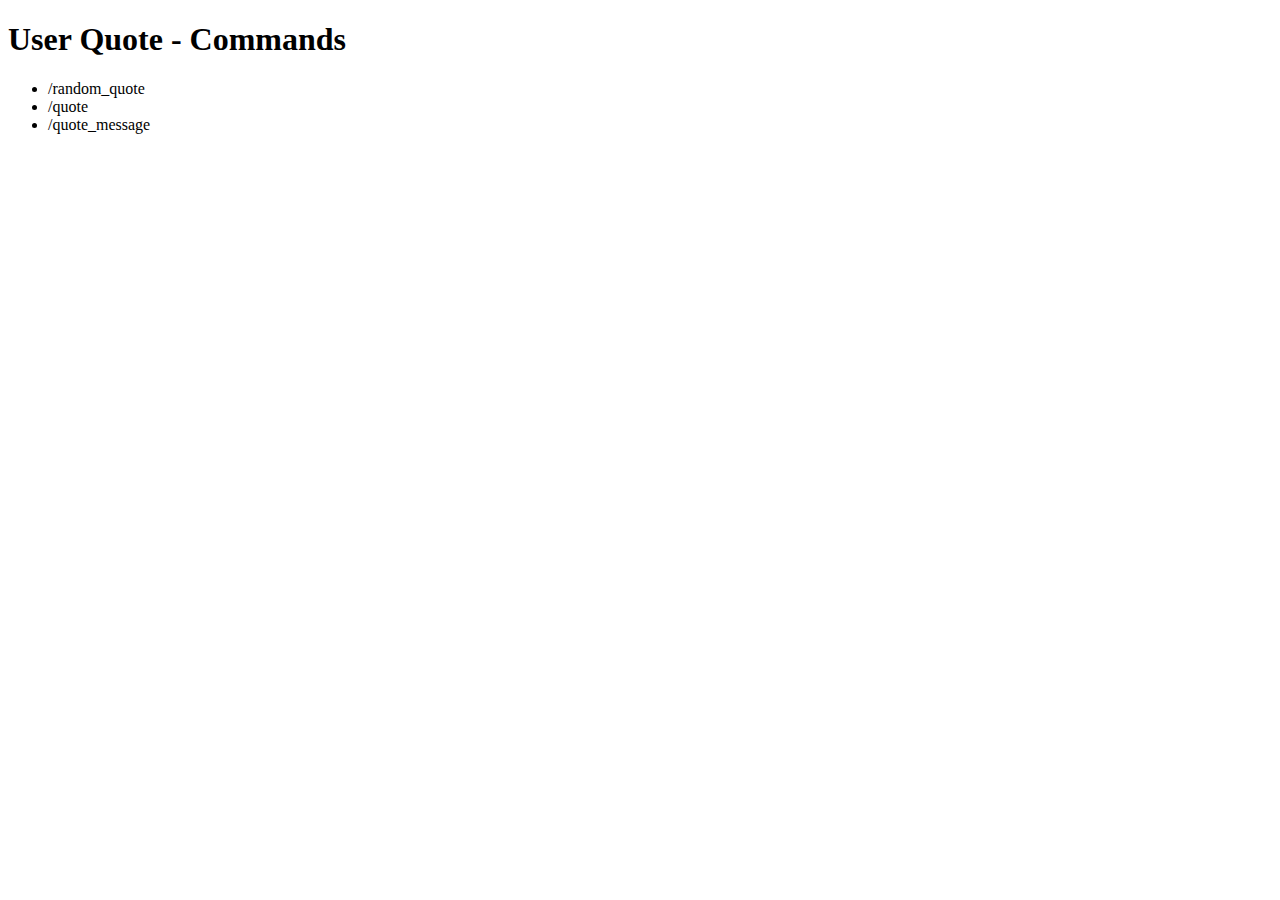
==== commands.html @ 509fb4f3 "Create commands.html" ====
<!DOCTYPE html>
<html lang="en">
<head>
    <meta charset="UTF-8">
    <meta name="viewport" content="width=device-width, initial-scale=1.0">
    <title>User Quote - Commands</title>
    <link rel="stylesheet" href="styles.css">
</head>
<body>
    <div class="commands-container">
        <h1>User Quote - Commands</h1>
        <ul>
            <li>/random_quote</li>
            <li>/quote</li>
            <li>/quote_message</li>
        </ul>
    </div>
</body>
</html>
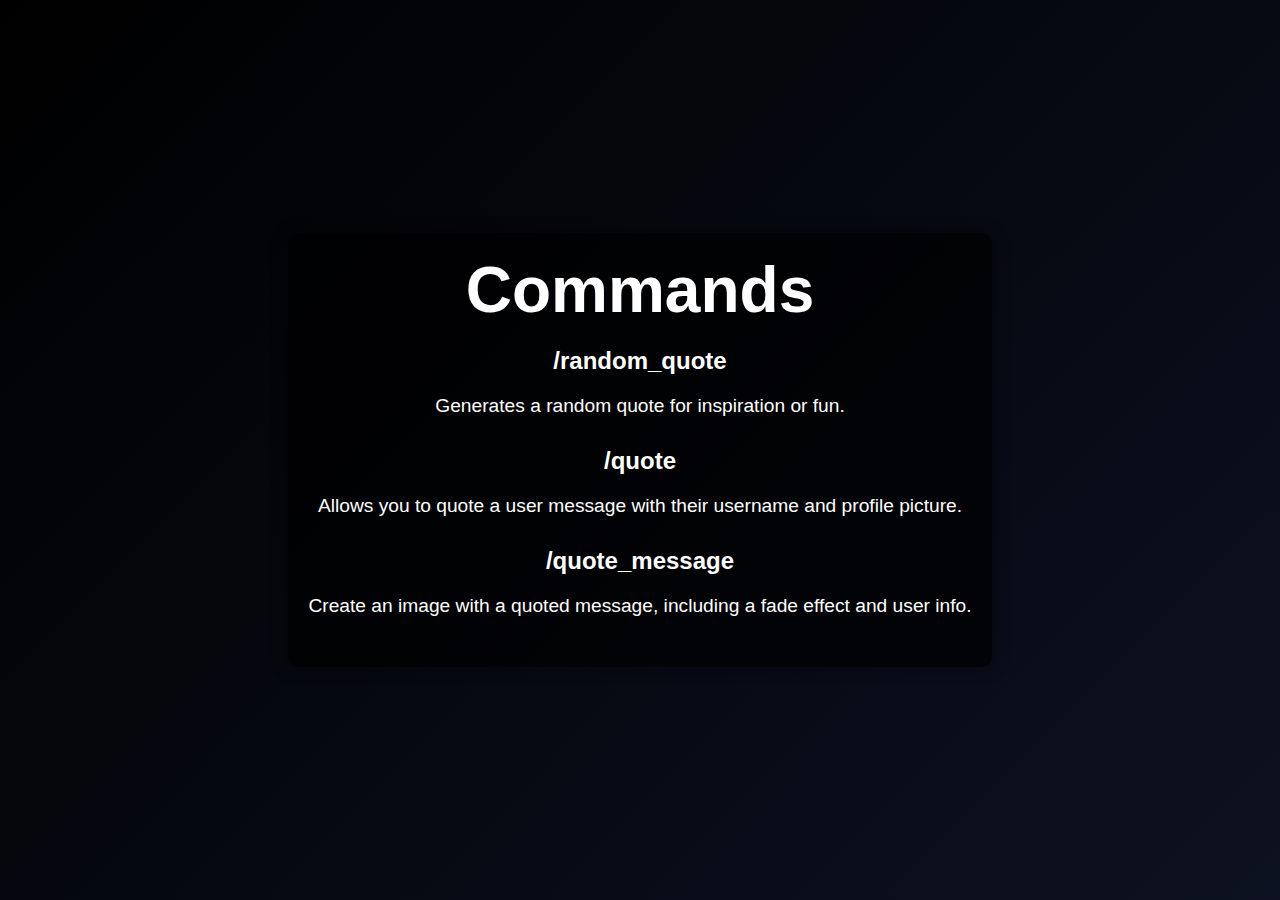
==== commit d2386666: "Update commands.html" ====
--- a/commands.html
+++ b/commands.html
@@ -3,17 +3,24 @@
 <head>
     <meta charset="UTF-8">
     <meta name="viewport" content="width=device-width, initial-scale=1.0">
-    <title>User Quote - Commands</title>
+    <title>Commands</title>
     <link rel="stylesheet" href="styles.css">
 </head>
 <body>
-    <div class="commands-container">
-        <h1>User Quote - Commands</h1>
-        <ul>
-            <li>/random_quote</li>
-            <li>/quote</li>
-            <li>/quote_message</li>
-        </ul>
+    <div class="container">
+        <h1>Commands</h1>
+        <div class="command-box">
+            <h2>/random_quote</h2>
+            <p>Generates a random quote for inspiration or fun.</p>
+        </div>
+        <div class="command-box">
+            <h2>/quote</h2>
+            <p>Allows you to quote a user message with their username and profile picture.</p>
+        </div>
+        <div class="command-box">
+            <h2>/quote_message</h2>
+            <p>Create an image with a quoted message, including a fade effect and user info.</p>
+        </div>
     </div>
 </body>
 </html>
--- a/styles.css
+++ b/styles.css
@@ -0,0 +1,84 @@
+/* Reset default styles */
+body, h1, p {
+    margin: 0;
+    padding: 0;
+}
+
+/* General body styles */
+body {
+    font-family: Arial, sans-serif;
+    background: linear-gradient(-45deg, #000000, #1a1a2e, #11172c, #000000);
+    background-size: 400% 400%;
+    color: #ffffff;
+    display: flex;
+    align-items: center;
+    justify-content: center;
+    height: 100vh;
+    margin: 0;
+    animation: gradient 15s ease infinite;
+}
+
+/* Background gradient animation */
+@keyframes gradient {
+    0% {
+        background-position: 0% 50%;
+    }
+    50% {
+        background-position: 100% 50%;
+    }
+    100% {
+        background-position: 0% 50%;
+    }
+}
+
+/* Container styles */
+.container {
+    text-align: center;
+    padding: 20px;
+    background: rgba(0, 0, 0, 0.7);
+    border-radius: 10px;
+    box-shadow: 0px 0px 15px rgba(0, 0, 0, 0.5);
+}
+
+/* Heading styles */
+h1 {
+    font-size: 4rem;
+    margin-bottom: 10px;
+}
+
+/* Paragraph styles */
+p {
+    font-size: 1.2rem;
+    margin-bottom: 30px;
+}
+
+/* Button container and individual button styles */
+.buttons {
+    display: flex;
+    justify-content: center;
+    gap: 20px;
+}
+
+button {
+    background-color: #3a3a5c;
+    color: #ffffff;
+    border: none;
+    padding: 15px 30px;
+    border-radius: 5px;
+    font-size: 1rem;
+    cursor: pointer;
+    transition: background-color 0.3s, transform 0.2s;
+    box-shadow: 0px 5px 15px rgba(0, 0, 0, 0.3);
+    display: flex;
+    align-items: center;
+}
+
+button:hover {
+    background-color: #5c5c8a;
+    transform: translateY(-3px);
+}
+
+button .emoji {
+    margin-right: 8px;
+    font-size: 1.2rem;
+}
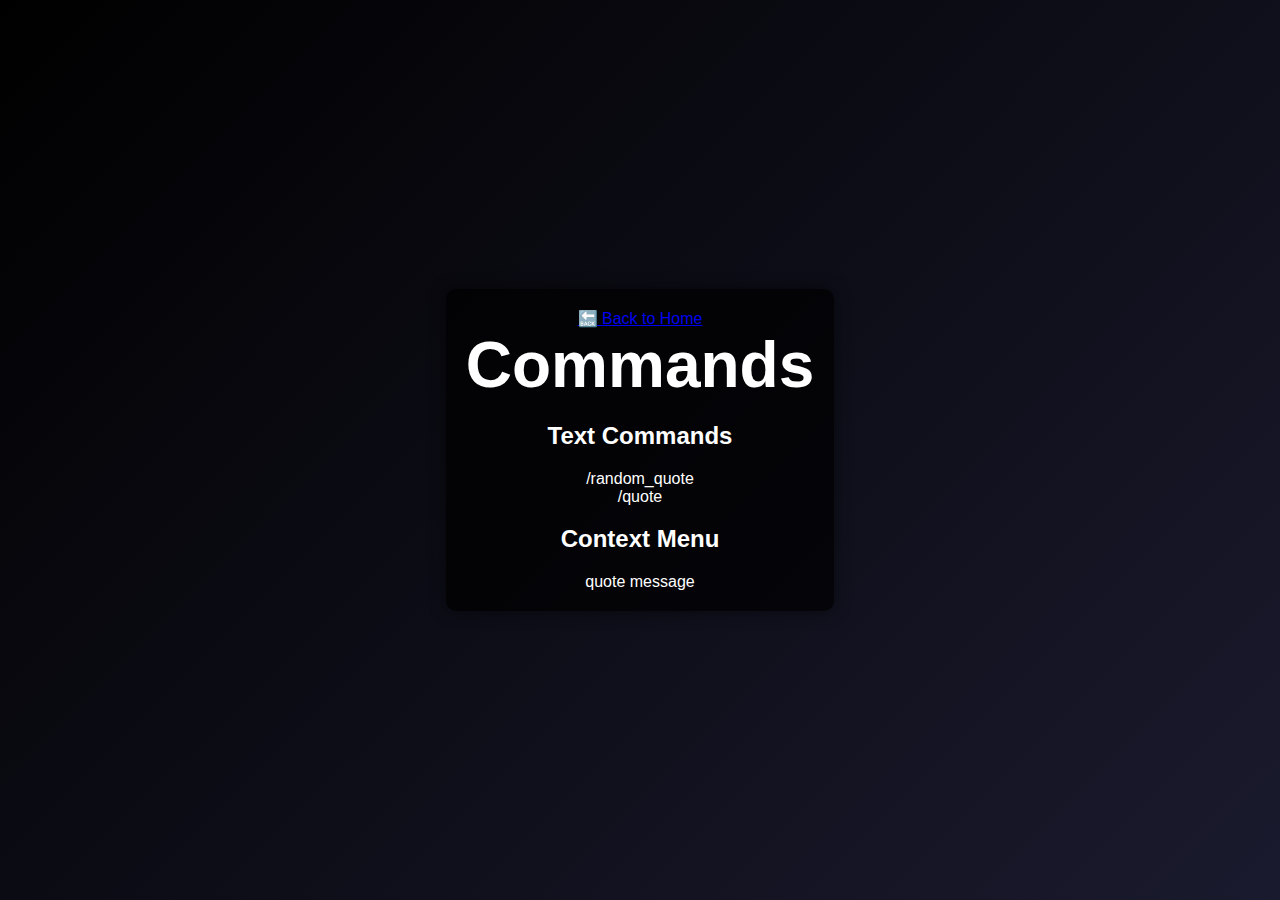
==== commit 63ad5684: "Update commands.html" ====
--- a/commands.html
+++ b/commands.html
@@ -4,22 +4,22 @@
     <meta charset="UTF-8">
     <meta name="viewport" content="width=device-width, initial-scale=1.0">
     <title>Commands</title>
-    <link rel="stylesheet" href="styles.css">
+    <link rel="stylesheet" href="style.css">
 </head>
 <body>
     <div class="container">
+        <a href="index.html" class="back-button">🔙 Back to Home</a>
         <h1>Commands</h1>
-        <div class="command-box">
-            <h2>/random_quote</h2>
-            <p>Generates a random quote for inspiration or fun.</p>
+
+        <div class="command-section">
+            <h2>Text Commands</h2>
+            <div class="command-box">/random_quote</div>
+            <div class="command-box">/quote</div>
         </div>
-        <div class="command-box">
-            <h2>/quote</h2>
-            <p>Allows you to quote a user message with their username and profile picture.</p>
-        </div>
-        <div class="command-box">
-            <h2>/quote_message</h2>
-            <p>Create an image with a quoted message, including a fade effect and user info.</p>
+
+        <div class="command-section">
+            <h2>Context Menu</h2>
+            <div class="command-box">quote message</div>
         </div>
     </div>
 </body>
--- a/style.css
+++ b/style.css
@@ -0,0 +1,69 @@
+/* Reset default styles */
+body, h1, p {
+    margin: 0;
+    padding: 0;
+}
+
+/* General body styles */
+body {
+    font-family: Arial, sans-serif;
+    background: linear-gradient(135deg, #000000, #1a1a2e);
+    color: #ffffff;
+    display: flex;
+    align-items: center;
+    justify-content: center;
+    height: 100vh;
+    margin: 0;
+    background-attachment: fixed;
+}
+
+/* Container styles */
+.container {
+    text-align: center;
+    padding: 20px;
+    background: rgba(0, 0, 0, 0.7);
+    border-radius: 10px;
+    box-shadow: 0px 0px 15px rgba(0, 0, 0, 0.5);
+}
+
+/* Heading styles */
+h1 {
+    font-size: 4rem;
+    margin-bottom: 10px;
+}
+
+/* Paragraph styles */
+p {
+    font-size: 1.2rem;
+    margin-bottom: 30px;
+}
+
+/* Button container and individual button styles */
+.buttons {
+    display: flex;
+    justify-content: center;
+    gap: 20px;
+}
+
+.button {
+    text-decoration: none;
+    color: #ffffff;
+    background: #3a3a5c;
+    padding: 10px 20px;
+    border-radius: 5px;
+    font-size: 1rem;
+    display: inline-flex;
+    align-items: center;
+    transition: background-color 0.3s, transform 0.2s;
+    box-shadow: 0px 5px 15px rgba(0, 0, 0, 0.3);
+}
+
+.button:hover {
+    background-color: #5c5c8a;
+    transform: translateY(-3px);
+}
+
+.emoji {
+    margin-right: 8px;
+    font-size: 1.2rem;
+}
